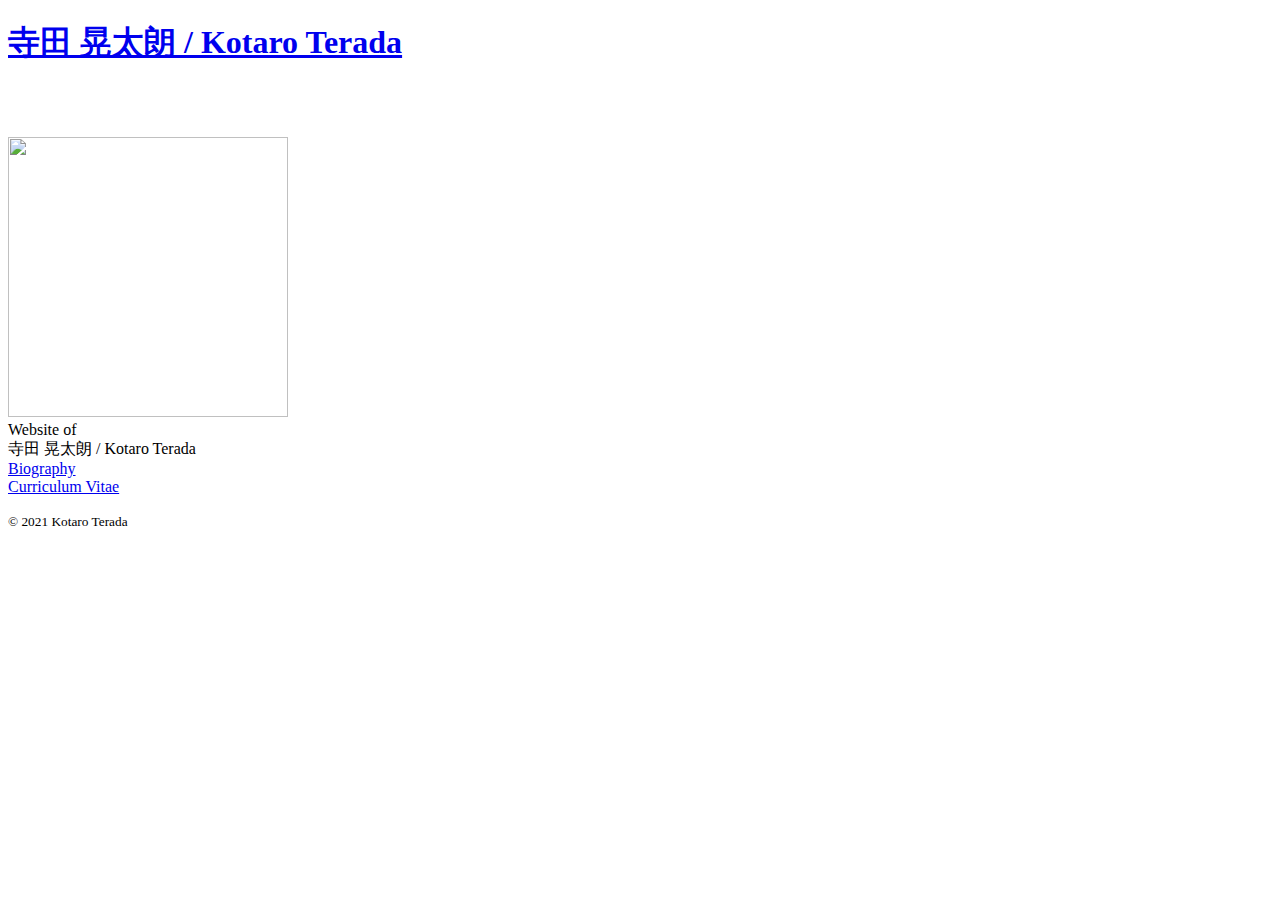
==== assets/templates/index.html @ ffe2b964 "Flask app" ====
<!DOCTYPE html>
<html lang="en">
 <head prefix="og: http://ogp.me/ns# fb: http://ogp.me/ns/fb# article: http://ogp.me/ns/article#">
  <meta charset="UTF-8" />
  <meta http-equiv="X-UA-Compatible" content="IE=Edge" />
  <meta name="viewport" content="width=device-width, initial-scale=1.0" />
  <title>寺田 晃太朗 / Kotaro Terada</title>
  <link rel="stylesheet" href="static/skyline/css/screen.css" />
  <link rel="stylesheet" href="static/style/style.css" />
  <link rel="stylesheet" href="https://afeld.github.io/emoji-css/emoji.css">
  <link rel="canonical" href="https://kotaroterada.jp/" />
  <!--[if lt IE 9]>
  <script src="//oss.maxcdn.com/html5shiv/3.7.2/html5shiv.min.js"></script>
  <script src="//oss.maxcdn.com/respond/1.4.2/respond.min.js"></script>
  <![endif]-->
  <meta name="description" content="Website of Kotaro Terada." />
  <meta name="keywords" content="Kotaro Terada,寺田晃太朗" />
  <meta property="og:locale" content="en_US" />
  <meta property="og:type" content="website" />
  <meta property="og:title" content="寺田 晃太朗 / Kotaro Terada" />
  <meta property="og:url" content="https://kotaroterada.jp/" />
  <meta property="og:description" content="Website of Kotaro Terada." />
  <meta property="og:site_name" content="kotaroterada.jp" />
  <meta property="og:image" content="https://kotaroterada.jp/static/photo/photo_cube.jpg" />
 </head>
 <body>
  <div class="site">
    <header class="site-header" role="banner">
 <div class="container">
  <a class="branding" href="./">
   <h1 class="branding__wordmark">
    寺田 晃太朗 / Kotaro Terada
   </h1>
  </a>
 </div>
</header>
<main class="site-main" role="main">
 <section class="block--ends container">
  <p>
   <div class="container">
    <div class="gw">
     <div class="g md-one-half">
      <div class="photo-wrap">
       <img src="static/photo/photo_cube.jpg" width="280" height="280" />
      </div>
     </div>
     <div class="g md-one-half padding-left-zero">
      <div class="header-bio-top">
       Website of
      </div>
      <div class="header-name">
       寺田 晃太朗 / Kotaro Terada
      </div>
      <div class="header-description">
       <a href="/bio" class="btn">
        <i class="em em-bust_in_silhouette" aria-role="presentation" aria-label="BUST IN SILHOUETTE"></i>
        Biography
       </a>
      </div>
      <div class="header-description">
       <a href="/cv" class="btn">
        <i class="em em-paperclip" aria-role="presentation" aria-label="PAPERCLIP"></i>
        Curriculum Vitae
       </a>
      </div>
     </div>
    </div>
   </div>
  </p>
 </section>
</main>
<footer class="site-footer">
 <div class="container">
  <small class="site-credits">
   &copy; 2021 Kotaro Terada
  </small>
 </div>
</footer>
  </div>
<style>
.site-header {
    background-image: url("./static/photo/pynq.jpg");
    background-position: center center;
    color: #fff;
    height: 100px;
}
</style>
 </body>
</html>
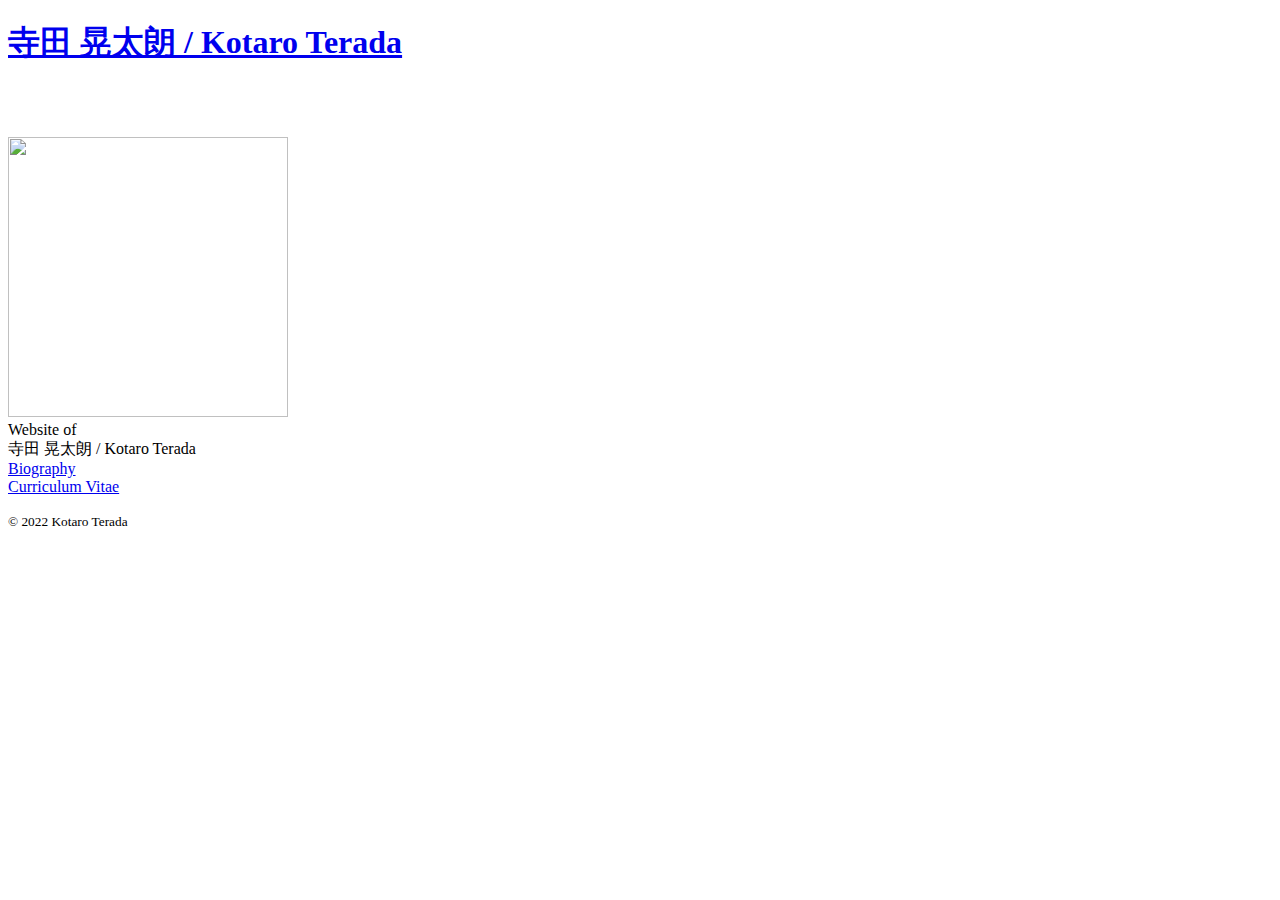
==== commit 6b14f6a8: "Copyright year to 2022" ====
--- a/assets/templates/index.html
+++ b/assets/templates/index.html
@@ -1,89 +1,89 @@
 <!DOCTYPE html>
 <html lang="en">
- <head prefix="og: http://ogp.me/ns# fb: http://ogp.me/ns/fb# article: http://ogp.me/ns/article#">
-  <meta charset="UTF-8" />
-  <meta http-equiv="X-UA-Compatible" content="IE=Edge" />
-  <meta name="viewport" content="width=device-width, initial-scale=1.0" />
-  <title>寺田 晃太朗 / Kotaro Terada</title>
-  <link rel="stylesheet" href="static/skyline/css/screen.css" />
-  <link rel="stylesheet" href="static/style/style.css" />
-  <link rel="stylesheet" href="https://afeld.github.io/emoji-css/emoji.css">
-  <link rel="canonical" href="https://kotaroterada.jp/" />
-  <!--[if lt IE 9]>
-  <script src="//oss.maxcdn.com/html5shiv/3.7.2/html5shiv.min.js"></script>
-  <script src="//oss.maxcdn.com/respond/1.4.2/respond.min.js"></script>
-  <![endif]-->
-  <meta name="description" content="Website of Kotaro Terada." />
-  <meta name="keywords" content="Kotaro Terada,寺田晃太朗" />
-  <meta property="og:locale" content="en_US" />
-  <meta property="og:type" content="website" />
-  <meta property="og:title" content="寺田 晃太朗 / Kotaro Terada" />
-  <meta property="og:url" content="https://kotaroterada.jp/" />
-  <meta property="og:description" content="Website of Kotaro Terada." />
-  <meta property="og:site_name" content="kotaroterada.jp" />
-  <meta property="og:image" content="https://kotaroterada.jp/static/photo/photo_cube.jpg" />
- </head>
- <body>
-  <div class="site">
-    <header class="site-header" role="banner">
- <div class="container">
-  <a class="branding" href="./">
-   <h1 class="branding__wordmark">
-    寺田 晃太朗 / Kotaro Terada
-   </h1>
-  </a>
- </div>
-</header>
-<main class="site-main" role="main">
- <section class="block--ends container">
-  <p>
-   <div class="container">
-    <div class="gw">
-     <div class="g md-one-half">
-      <div class="photo-wrap">
-       <img src="static/photo/photo_cube.jpg" width="280" height="280" />
-      </div>
-     </div>
-     <div class="g md-one-half padding-left-zero">
-      <div class="header-bio-top">
-       Website of
-      </div>
-      <div class="header-name">
-       寺田 晃太朗 / Kotaro Terada
-      </div>
-      <div class="header-description">
-       <a href="/bio" class="btn">
-        <i class="em em-bust_in_silhouette" aria-role="presentation" aria-label="BUST IN SILHOUETTE"></i>
-        Biography
-       </a>
-      </div>
-      <div class="header-description">
-       <a href="/cv" class="btn">
-        <i class="em em-paperclip" aria-role="presentation" aria-label="PAPERCLIP"></i>
-        Curriculum Vitae
-       </a>
-      </div>
-     </div>
+  <head prefix="og: http://ogp.me/ns# fb: http://ogp.me/ns/fb# article: http://ogp.me/ns/article#">
+    <meta charset="UTF-8" />
+    <meta http-equiv="X-UA-Compatible" content="IE=Edge" />
+    <meta name="viewport" content="width=device-width, initial-scale=1.0" />
+    <title>寺田 晃太朗 / Kotaro Terada</title>
+    <link rel="stylesheet" href="static/skyline/css/screen.css" />
+    <link rel="stylesheet" href="static/style/style.css" />
+    <link rel="stylesheet" href="https://afeld.github.io/emoji-css/emoji.css">
+    <link rel="canonical" href="https://kotaroterada.jp/" />
+    <!--[if lt IE 9]>
+    <script src="//oss.maxcdn.com/html5shiv/3.7.2/html5shiv.min.js"></script>
+    <script src="//oss.maxcdn.com/respond/1.4.2/respond.min.js"></script>
+    <![endif]-->
+    <meta name="description" content="Website of Kotaro Terada." />
+    <meta name="keywords" content="Kotaro Terada,寺田晃太朗" />
+    <meta property="og:locale" content="en_US" />
+    <meta property="og:type" content="website" />
+    <meta property="og:title" content="寺田 晃太朗 / Kotaro Terada" />
+    <meta property="og:url" content="https://kotaroterada.jp/" />
+    <meta property="og:description" content="Website of Kotaro Terada." />
+    <meta property="og:site_name" content="kotaroterada.jp" />
+    <meta property="og:image" content="https://kotaroterada.jp/static/photo/photo_cube.jpg" />
+  </head>
+  <body>
+    <div class="site">
+      <header class="site-header" role="banner">
+        <div class="container">
+          <a class="branding" href="./">
+            <h1 class="branding__wordmark">
+              寺田 晃太朗 / Kotaro Terada
+            </h1>
+          </a>
+        </div>
+      </header>
+      <main class="site-main" role="main">
+        <section class="block--ends container">
+          <p>
+            <div class="container">
+              <div class="gw">
+                <div class="g md-one-half">
+                  <div class="photo-wrap">
+                    <img src="static/photo/photo_cube.jpg" width="280" height="280" />
+                  </div>
+                </div>
+                <div class="g md-one-half padding-left-zero">
+                  <div class="header-bio-top">
+                    Website of
+                  </div>
+                  <div class="header-name">
+                    寺田 晃太朗 / Kotaro Terada
+                  </div>
+                  <div class="header-description">
+                    <a href="/bio" class="btn">
+                      <i class="em em-bust_in_silhouette" aria-role="presentation" aria-label="BUST IN SILHOUETTE"></i>
+                      Biography
+                    </a>
+                  </div>
+                  <div class="header-description">
+                    <a href="/cv" class="btn">
+                      <i class="em em-paperclip" aria-role="presentation" aria-label="PAPERCLIP"></i>
+                      Curriculum Vitae
+                    </a>
+                  </div>
+                </div>
+              </div>
+            </div>
+          </p>
+        </section>
+      </main>
+      <footer class="site-footer">
+        <div class="container">
+          <small class="site-credits">
+            &copy; 2022 Kotaro Terada
+          </small>
+        </div>
+      </footer>
     </div>
-   </div>
-  </p>
- </section>
-</main>
-<footer class="site-footer">
- <div class="container">
-  <small class="site-credits">
-   &copy; 2021 Kotaro Terada
-  </small>
- </div>
-</footer>
-  </div>
 <style>
 .site-header {
     background-image: url("./static/photo/pynq.jpg");
     background-position: center center;
-    color: #fff;
+    color: #ffffff;
     height: 100px;
 }
 </style>
- </body>
+  </body>
 </html>
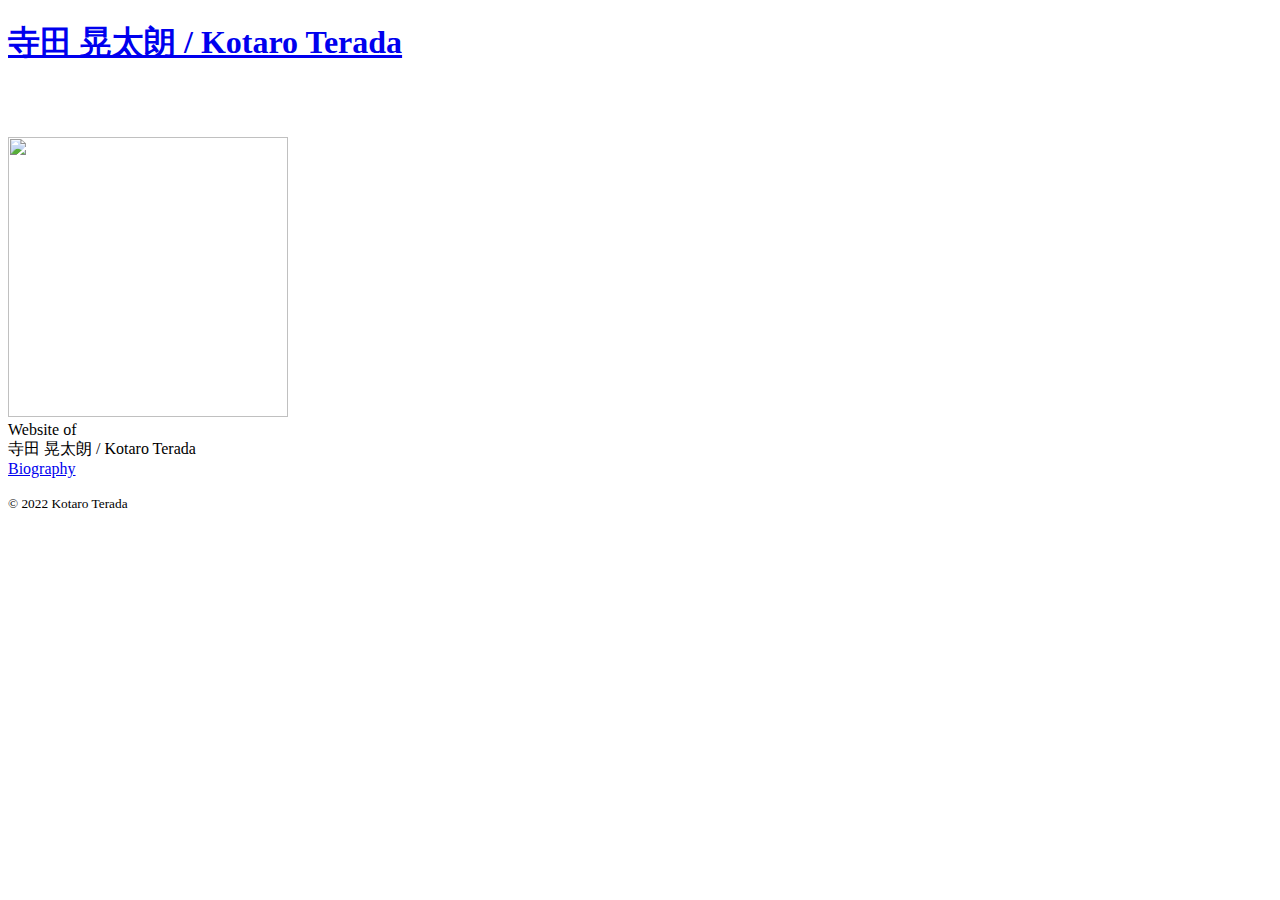
==== commit a92dc0ce: "Disable app-redirect" ====
--- a/assets/templates/index.html
+++ b/assets/templates/index.html
@@ -57,12 +57,12 @@
                       Biography
                     </a>
                   </div>
-                  <div class="header-description">
+                  <!--<div class="header-description">
                     <a href="/cv" class="btn">
                       <i class="em em-paperclip" aria-role="presentation" aria-label="PAPERCLIP"></i>
                       Curriculum Vitae
                     </a>
-                  </div>
+                  </div>-->
                 </div>
               </div>
             </div>
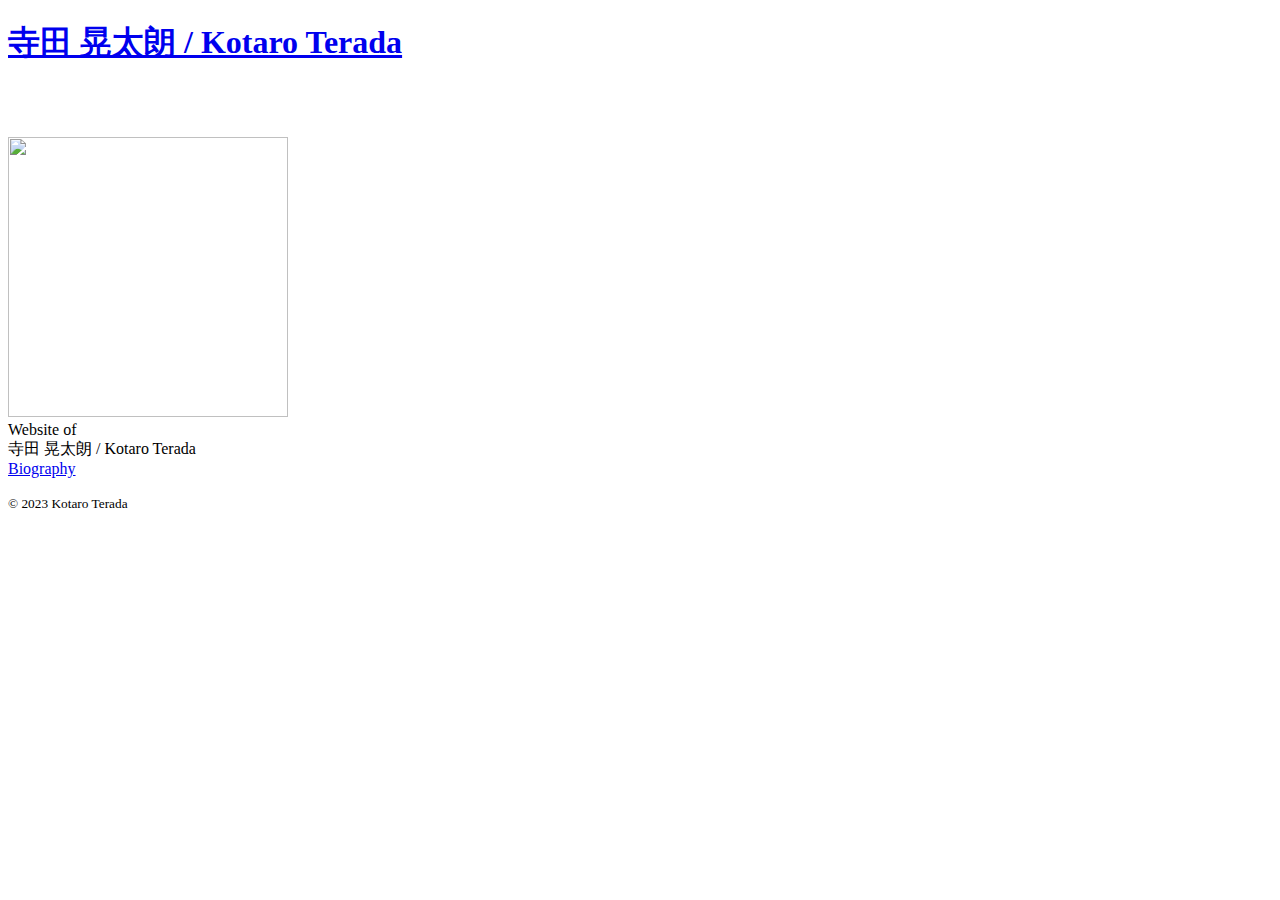
==== commit acfac5de: "Update contents (Jan. 2023)" ====
--- a/assets/templates/index.html
+++ b/assets/templates/index.html
@@ -72,7 +72,7 @@
       <footer class="site-footer">
         <div class="container">
           <small class="site-credits">
-            &copy; 2022 Kotaro Terada
+            &copy; 2023 Kotaro Terada
           </small>
         </div>
       </footer>
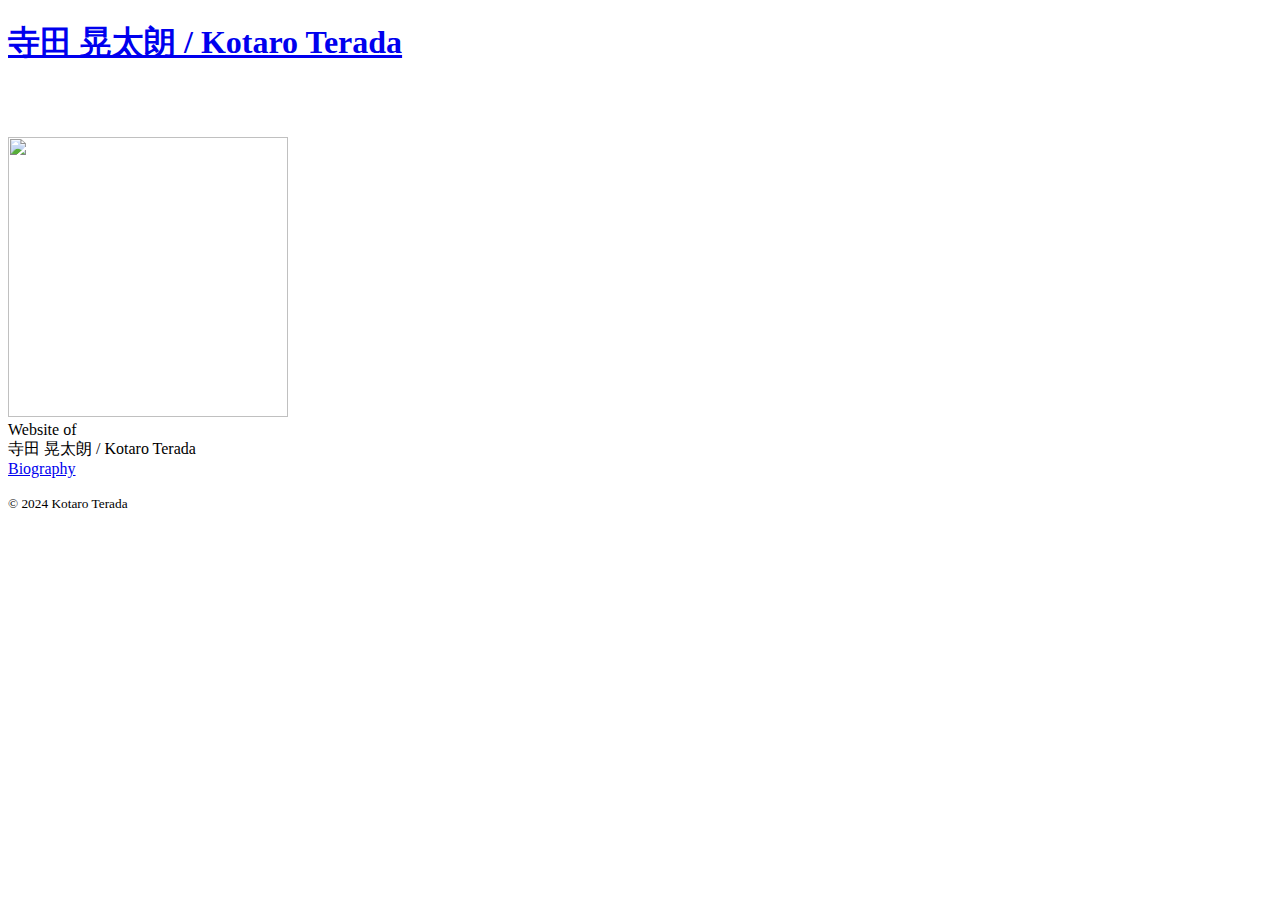
==== commit 8d950708: "Update copyright year to 2024" ====
--- a/assets/templates/index.html
+++ b/assets/templates/index.html
@@ -72,7 +72,7 @@
       <footer class="site-footer">
         <div class="container">
           <small class="site-credits">
-            &copy; 2023 Kotaro Terada
+            &copy; 2024 Kotaro Terada
           </small>
         </div>
       </footer>
